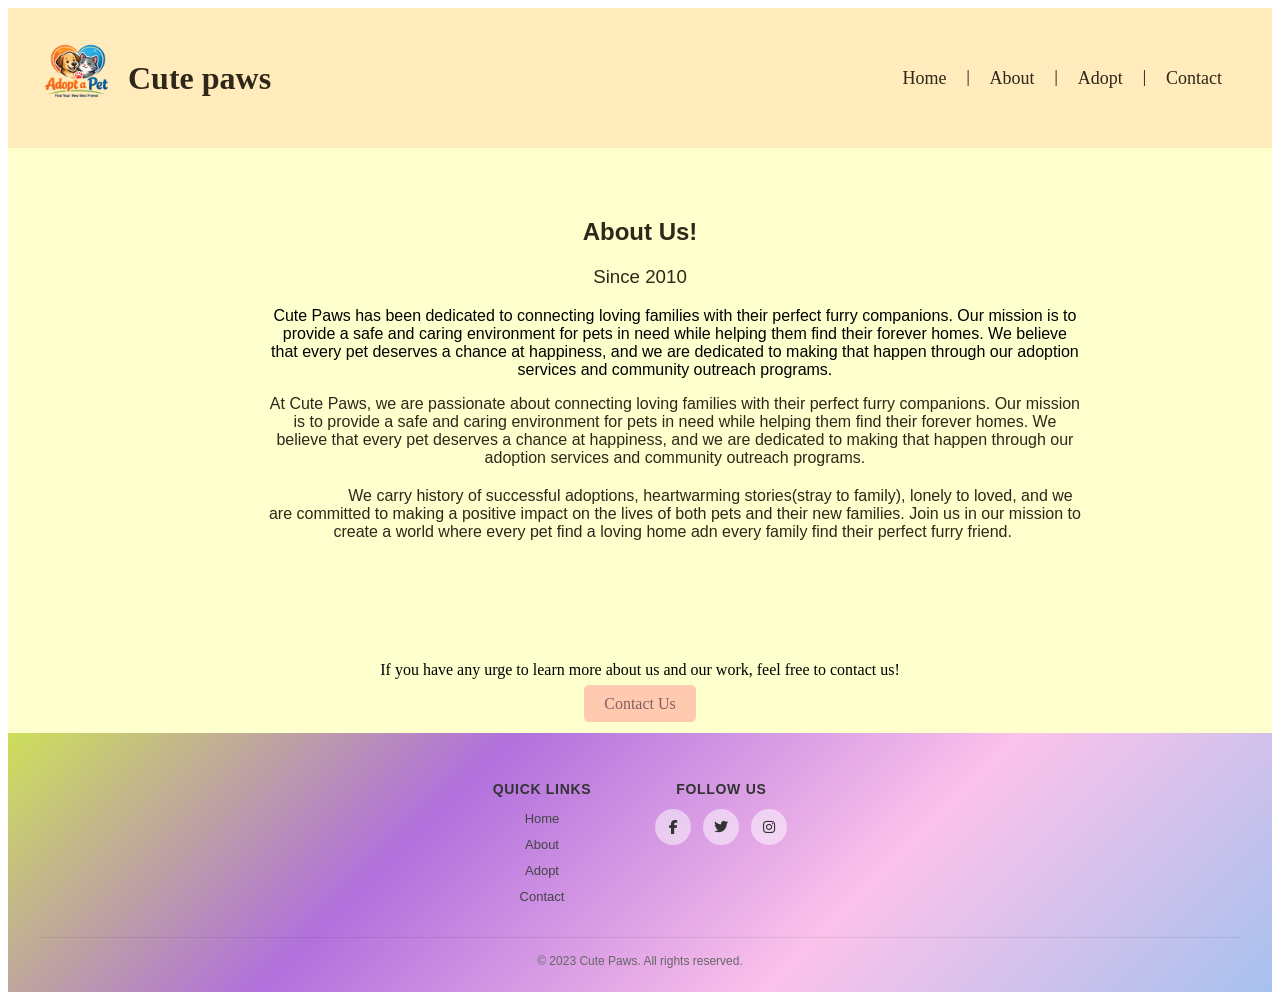
==== about.html @ 9265067a "first and almost final update of this site" ====
<!DOCTYPE html>
<html lang="en">

<head>
    <meta charset="UTF-8">
    <meta name="viewport" content="width=device-width, initial-scale=1.0">
    <title>Cute paws</title>
    <link rel="stylesheet" href="style.css">
    <link rel="stylesheet" href="https://cdnjs.cloudflare.com/ajax/libs/font-awesome/6.5.0/css/all.min.css">
</head>

<body>
    <header class="header"
        style="display: flex; align-items: center; padding: 20px; background-color: var(--third-color);">
        <img class="header-logo" src="logo/logo.png" alt="Cute paws logo" style="width: 100px; height: auto; ">
        <h1 class="header-title" style="color: rgb(47, 39, 26);">Cute paws</h1>

        <nav class="nav-list" style="margin-left: auto; margin-right: 30px;">
            <ul style="list-style: none; display: flex; gap: 20px; margin-left: auto;">
                <li style="text-decoration: none;"><a href="index.html">Home</a></li>|
                <li style="text-decoration: none;"><a href="about.html">About</a></li>|
                <li style="text-decoration: none;"><a href="adopt.html">Adopt</a></li>|
                <li style="text-decoration: none;"><a href="contact.html">Contact</a>
            </ul>
        </nav>
    </header>
    <main>
        <section class="about-section"  style="background-color: var(--second-color); padding: 50px; color: var(--text-color);">
            <h1 style="color: rgb(47, 39, 26);">About Us!</h1>
            <h3>Since 2010</h3>
            <p style="color: var(--text-color);">Cute Paws has been dedicated to connecting loving families with their perfect furry companions. Our
                mission is to provide a safe and caring environment for pets in need while helping them find their
                forever homes. We believe that every pet deserves a chance at happiness, and we are dedicated to making
                that happen through our adoption services and community outreach programs.</p>
            <p>At Cute Paws, we are passionate about connecting loving families with their perfect furry companions. Our
                mission is to provide a safe and caring environment for pets in need while helping them find their
                forever homes. We believe that every pet deserves a chance at happiness, and we are dedicated to making
                that happen through our adoption services and community outreach programs.</p>
            <div class="text" style="margin-top: 20px;">
                <pre style="white-space: pre-wrap; font-family: inherit; color: var(--text-color);">
                We carry history of successful adoptions, heartwarming stories(stray to family), lonely to loved, and we are committed to making a positive impact on the lives of both pets and their new families. Join us in our mission to create a world where every pet find a loving home adn every family find their perfect furry friend. 
             </pre>
            </div>
        </section>
        <section class="contact-btn" style="text-align: center; padding: 20px;  background-color: var(--second-color);">
            <p>If you have any urge to learn more about us and our work, feel free to contact us!</p>
            <a href="contact.html" style="background-color: var(--fourth-color); color: rgb(130, 96, 96); padding: 10px 20px; text-decoration: none; border-radius: 5px;">Contact Us</a>
        </section>
<footer class="footer">
    <!-- footer from  https://flowbite.com/docs/components/footer/ -->
  <div class="footer-inner">
    <div class="quick">
      <h2>Quick Links</h2>
      <ul>
        <li><a href="index.html">Home</a></li>
        <li><a href="about.html">About</a></li>
        <li><a href="adopt.html">Adopt</a></li>
        <li><a href="contact.html">Contact</a></li>
      </ul>
    </div>
    <div class="social-media">
      <h2>Follow Us</h2>
      <ul>
        <li><a href="#"><i class="fab fa-facebook-f"></i></a></li>
        <li><a href="#"><i class="fab fa-twitter"></i></a></li>
        <li><a href="#"><i class="fab fa-instagram"></i></a></li>
      </ul>
    </div>
  </div>
  <hr class="footer-content-separator">
  <p class="footer-copy">&copy; 2023 Cute Paws. All rights reserved.</p>
</footer>
    </main>
    <script src="script.js"></script>    
</body>
</html>
---- style.css ----
:root {
    /* color platte from https://www.shecodes.io/palettes/359#palette */
    --first-color: #e0ffcd;
    --second-color: #fdffcd;
    --third-color: #ffebbb;
    --fourth-color: #ffcab0;
}

/* .first-color {
  background: var(--first-color);
}

.second-color {
  background: var(--second-color);
}

.third-color {
  background: var(--third-color);
}

.fourth-color {
  background: var(--fourth-color);
} */
/* index.html header-section  */
.header .nav-list ul li a {
    text-decoration: none;
    color: rgb(47, 39, 26);
    font-weight: 500;
    font-size: 18px;
}

.header .nav-list ul li a:hover {
    color: rgb(200, 14, 14);
    text-decoration: underline;
    width: 100%;
    /* background-color: var(--second-color); */
    /* Example Google Font for text */
}

/* landing page's css */
.landing-page {
    font-family: 'Poppins', sans-serif;
    /* Example Google Font for text */
    background-color: var(--first-color);
    justify-content: center;
    /* padding: 20px; */
}

.landing-section img {
    width: 123px;
    height: 123px;
    display: block;
    margin: 0 auto;
}

/* cat drifts right → left */
.landing-section img:first-of-type {
    animation: driftLeft 4s ease-in-out infinite alternate;
}

/* dog drifts left → right (opposite) */
.landing-section img:last-of-type {
    animation: driftRight 4s ease-in-out infinite alternate;
}

@keyframes driftLeft {
    from {
        transform: translateX(0);
    }

    to {
        transform: translateX(-18px);
    }
}

@keyframes driftRight {
    from {
        transform: translateX(0);
    }

    to {
        transform: translateX(18px);
    }
}

.landing-section h2,
.landing-section p,
.landing-section h1 {
    justify-content: center;
    text-align: center;
    font-weight: 600;
    color: rgb(47, 39, 26);
}
.landing-section-content {
  display: flex;
  gap: 1rem;
  padding: 1rem 0;
  flex-wrap: wrap;
}

.dog, .cat {
  display: flex;
  align-items: center;
  gap: 12px;
  padding: 12px 14px;
  border-radius: 14px;
  background: #f5f5f5;
  cursor: pointer;
  flex: 1;
  min-width: 220px;
  transition: transform 0.25s ease, box-shadow 0.25s ease;
}

.dog:hover, .cat:hover {
  transform: translateY(-4px);
  box-shadow: 0 10px 24px rgba(0, 0, 0, 0.08);
}

.dog img, .cat img {
  width: 64px;
  height: 64px;
  border-radius: 10px;
  object-fit: cover;
  flex-shrink: 0;
}

.card-text h4 {
  font-size: 14px;
  font-weight: 600;
  margin: 0 0 4px;
}

.card-text p {
  font-size: 12px;
  color: #666;
  margin: 0;
  line-height: 1.5;
}

.card-text .tag {
  display: inline-block;
  margin-top: 6px;
  font-size: 11px;
  font-weight: 500;
  padding: 3px 8px;
  background: #fff;
  border-radius: 20px;
  color: #888;
}
/* Contact bar */
.contacts-btn {
    height: 10vh;
  display: flex;
  flex-direction: column;
  align-items: center;
  gap: 12px;
  padding: 2rem 1rem;
  text-align: center;
}

.contacts-btn h3 {
  font-size: 18px;
  font-weight: 500;
  margin: 0;
}

.contacts-btn button {
  padding: 9px 24px;
  background: #222;
  color: #fff;
  border: none;
  border-radius: 8px;
  font-size: 13px;
  font-weight: 500;
  cursor: pointer;
  transition: opacity 0.2s ease, transform 0.15s ease;
}

.contacts-btn button:hover {
  opacity: 0.82;
  transform: translateY(-2px);
}

.contacts-btn button:active {
  transform: scale(0.97);
}
/* about-section */
.about-section {
    font-family: 'Poppins', sans-serif;
    /* Example Google Font for text */
    /* background-color: var(--second-color); */
    justify-content: center;
    padding: 20px;
}

.about-section h1 {
    justify-content: center;
    text-align: center;
    font-weight: 600;
    color: rgb(47, 39, 26);
}

.about-section h3 {
    justify-content: center;
    /* border-bottom: 2px solid rgb(47, 39, 26); */
    /* border-width: 2px; */
    text-align: center;
    font-family: 'Poppins', sans-serif;
    font-weight: 500;
    color: rgb(47, 39, 26);
}

.about-section p {
    justify-content: center;
    margin-left: 18%;
    text-align: center;
    font-family: 'Poppins', sans-serif;
    color: rgb(47, 39, 26);
    width: 70%;
}

.about-section .text {
    justify-content: center;
    margin-left: 18%;
    text-align: center;
    font-family: 'Poppins', sans-serif;
    color: rgb(47, 39, 26);
    width: 70%;
}

.about-section .contact-btn {
    text-decoration: uppercase;
    font-weight: bold;
    font-size: 18px;
    line-height: 1.6;
}

/* adopt-section */
/* derived from https://uiverse.io/cards */
.card-pet {
    display: grid;
    /* border: 2px solid black; */
    grid-template-columns: repeat(3, 1fr);
    gap: 1.5rem;
    padding: 1rem;
}

.card {
    display: flex;
    box-sizing: border-box;
    /* flex-direction: column; */
    border-radius: 12px;
    overflow: hidden;
    justify-content: center;
    box-shadow: 0 4px 12px rgba(0, 0, 0, 0.1);
    flex-direction: column;
    border-radius: 12px;
    overflow: hidden;
}

.card img {
    width: 100%;
    border-radius: 12px 12px 0 0;
    aspect-ratio: 1 / 1;
    object-fit: cover;
    display: block;
    margin: 0;
    /* remove inline margin-top */
}

.card h3 {
    font-size: 16px;
    font-weight: 500;
    margin: 12px 14px 4px;
}

.card p {
    font-size: 13px;
    color: #666;
    margin: 0 14px 4px;
}

.card button {
    width: 120px;

    margin: 12px 14px 14px;
    padding: 8px 0;
    background: transparent;
    border: 1px solid #ddd;
    border-radius: 8px;
    font-size: 13px;
    cursor: pointer;
}

.card button:hover {
    background: #f5f5f5;
}



/* contact-section */
/* contact-section derived from https://formbold.com/templates/address-form-template */
.contact-page {
    font-family: 'Poppins', sans-serif;
    /* Example Google Font for text */
    background-color: var(--fourth-color);
    justify-content: center;
    padding: 20px;
}

.contact-page .contact-text {
    max-width: 600px;
    margin: 0 auto;
    text-align: center;
    color: #333;

}

.contact-page h1 {
    font-size: 36px;
    margin-bottom: 20px;

}

.contact-page .cnt-btn {
    text-decoration: uppercase;
    font-weight: bold;
    font-size: 18px;
    line-height: 1.6;
    margin-bottom: 20px;
}

.contact-page .form {
    height: 70vh
}

.contact-page .cnt-btn button:hover {
    background-color: var(--third-color);
}

.form {
    background: var(--fourth-color);
    padding: 30px;
    border-radius: 15px;
    max-width: 600px;
    margin: 40px auto;
    box-shadow: 0 8px 20px rgba(0, 0, 0.05, 0.2);
    color: #fff;
    font-family: 'Poppins', sans-serif;
}

.form form {
    display: flex;
    flex-direction: column;
    gap: 15px;
}

.form label {
    font-weight: 600;
    margin-bottom: 5px;
}

.form input,
.form select,
.form textarea {
    /* padding: 12px; */
    border: none;
    border-radius: 8px;
    font-size: 14px;
    font-family: inherit;
    outline: none;
    transition: box-shadow 0.3s, transform 0.2s;
}

.form input:focus,
.form select:focus,
.form textarea:focus {
    box-shadow: 0 0 8px rgba(255, 255, 255, 0.8);
    transform: scale(1.02);
}

.form textarea {
    min-height: 100px;
    resize: vertical;
}

.form button {
    background: #fff;
    color: #333;
    font-weight: bold;
    padding: 12px;
    border: none;
    border-radius: 8px;
    cursor: pointer;
    transition: background 0.3s, transform 0.2s;
}

.form button:hover {
    background: #0077ff;
    color: #fff;
    transform: scale(1.05);
}




/* footer-section */
.footer {
  font-family: 'Poppins', sans-serif;
  background: linear-gradient(135deg, #cddf5a, #b170dd, #fbc2eb, #a6c1ee);
  padding: 3rem 2rem 1.5rem;
  text-align: center;
}

.footer-inner {
  display: flex;
  justify-content: center;
  gap: 4rem;
  flex-wrap: wrap;
  margin-bottom: 2rem;
}

.footer h2 {
  font-size: 14px;
  font-weight: 600;
  color: #333;
  margin: 0 0 12px;
  text-transform: uppercase;
  letter-spacing: 0.05em;
}

.quick ul {
  list-style: none;
  padding: 0;
  margin: 0;
  display: flex;
  flex-direction: column;
  gap: 8px;
}

.quick ul li a {
  text-decoration: none;
  font-size: 13px;
  color: #444;
  transition: color 0.2s ease;
}

.quick ul li a:hover { color: #000; }

.social-media ul {
  list-style: none;
  padding: 0;
  margin: 0;
  display: flex;
  gap: 12px;
  justify-content: center;
}

.social-media ul li a {
  width: 36px;
  height: 36px;
  border-radius: 50%;
  background: rgba(255, 255, 255, 0.5);
  display: flex;
  align-items: center;
  justify-content: center;
  color: #333;
  font-size: 14px;
  text-decoration: none;
  transition: background 0.2s ease, transform 0.2s ease;
}

.social-media ul li a:hover {
  background: rgba(255, 255, 255, 0.85);
  transform: translateY(-2px);
}

.footer-content-separator {
  border: none;
  border-top: 1px solid rgba(0, 0, 0, 0.08);
  margin: 0 0 1rem;
}

.footer-copy {
  font-size: 12px;
  color: #666;
  margin: 0;
}
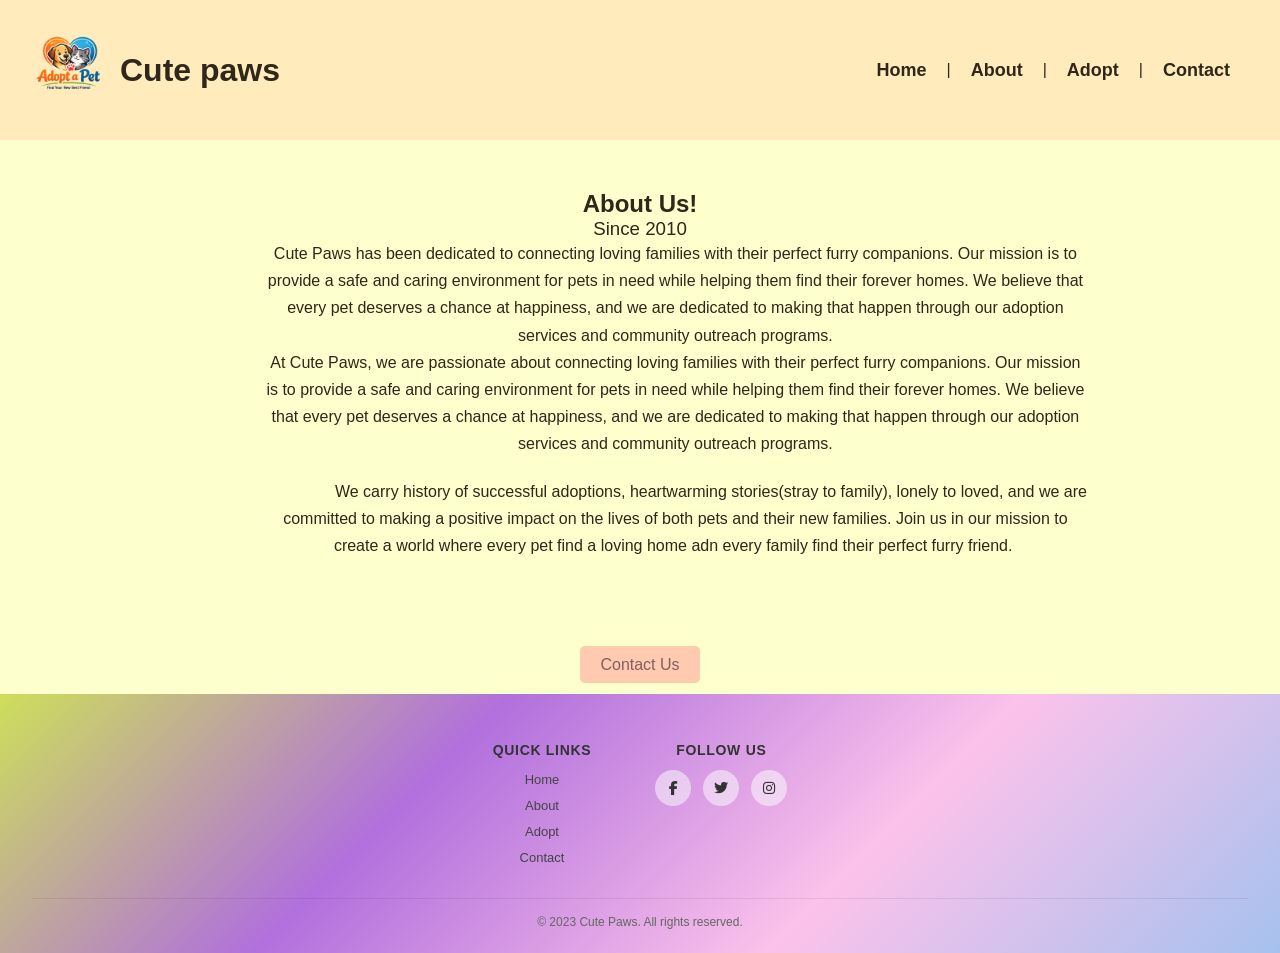
==== commit b920f03b: "new design optained" ====
--- a/about.html
+++ b/about.html
@@ -43,7 +43,7 @@
             </div>
         </section>
         <section class="contact-btn" style="text-align: center; padding: 20px;  background-color: var(--second-color);">
-            <p>If you have any urge to learn more about us and our work, feel free to contact us!</p>
+            <!-- <p>If you have any urge to learn more about us and our work, feel free to contact us!</p> -->
             <a href="contact.html" style="background-color: var(--fourth-color); color: rgb(130, 96, 96); padding: 10px 20px; text-decoration: none; border-radius: 5px;">Contact Us</a>
         </section>
 <footer class="footer">
--- a/style.css
+++ b/style.css
@@ -1,124 +1,181 @@
 :root {
-    /* color platte from https://www.shecodes.io/palettes/359#palette */
-    --first-color: #e0ffcd;
-    --second-color: #fdffcd;
-    --third-color: #ffebbb;
-    --fourth-color: #ffcab0;
-}
-
-/* .first-color {
-  background: var(--first-color);
-}
-
-.second-color {
-  background: var(--second-color);
-}
-
-.third-color {
-  background: var(--third-color);
-}
-
-.fourth-color {
-  background: var(--fourth-color);
-} */
-/* index.html header-section  */
-.header .nav-list ul li a {
-    text-decoration: none;
-    color: rgb(47, 39, 26);
-    font-weight: 500;
-    font-size: 18px;
-}
-
-.header .nav-list ul li a:hover {
-    color: rgb(200, 14, 14);
-    text-decoration: underline;
-    width: 100%;
-    /* background-color: var(--second-color); */
-    /* Example Google Font for text */
-}
-
-/* landing page's css */
+  /* color platte from https://www.shecodes.io/palettes/359#palette */
+  --first-color: #e0ffcd;
+  --second-color: #fdffcd;
+  --third-color: #ffebbb;
+  --fourth-color: #ffcab0;
+
+  --primary-color: #f8f6ef;
+  --secondary-color: #f1e3c6;
+
+  --text-color: rgb(47, 39, 26);
+}
+
+* {
+  margin: 0;
+  padding: 0;
+  box-sizing: border-box;
+}
+
+body {
+  font-family: Arial, sans-serif;
+  background-color: var(--primary-color);
+  color: var(--text-color);
+}
+
+/* ================= HEADER ================= */
+
+.header {
+  display: flex;
+  align-items: center;
+  position: sticky;
+  top: 0;
+  z-index: 10000;
+  padding: 20px;
+  background-color: var(--third-color);
+}
+
+.header-logo {
+  width: 100px;
+  height: auto;
+}
+
+.header-title {
+  color: var(--text-color);
+}
+
+.nav-list {
+  margin-left: auto;
+  margin-right: 30px;
+}
+
+.nav-list ul {
+  display: flex;
+  list-style: none;
+  gap: 20px;
+  align-items: center;
+}
+
+.nav-list a {
+  text-decoration: none;
+  color: var(--text-color);
+  font-weight: 600;
+  font-size: 18px;
+}
+
+.nav-list a:hover {
+  color: rgb(200, 14, 14);
+  text-decoration: underline;
+}
+
+/* ================= LANDING PAGE ================= */
+
 .landing-page {
-    font-family: 'Poppins', sans-serif;
-    /* Example Google Font for text */
-    background-color: var(--first-color);
-    justify-content: center;
-    /* padding: 20px; */
+  background-image: url(images/background.png);
+  background-position: sticky;
+  background-repeat: no-repeat;
+  font-family: 'Poppins', sans-serif;
+  background-color: var(--first-color);
+  justify-content: center;
+}
+
+.landing-section {
+  display: flex;
+  justify-content: center;
+  align-items: center;
+  gap: 40px;
+  padding: 60px;
+  text-align: center;
 }
 
 .landing-section img {
-    width: 123px;
-    height: 123px;
-    display: block;
-    margin: 0 auto;
-}
-
-/* cat drifts right → left */
+  width: 123px;
+  height: 123px;
+  /* display: block; */
+  margin: 0 auto;
+}
+
 .landing-section img:first-of-type {
-    animation: driftLeft 4s ease-in-out infinite alternate;
-}
-
-/* dog drifts left → right (opposite) */
+  animation: driftLeft 4s ease-in-out infinite alternate;
+}
+
 .landing-section img:last-of-type {
-    animation: driftRight 4s ease-in-out infinite alternate;
+  animation: driftRight 4s ease-in-out infinite alternate;
 }
 
 @keyframes driftLeft {
-    from {
-        transform: translateX(0);
-    }
-
-    to {
-        transform: translateX(-18px);
-    }
+  from {
+      transform: translateX(0);
+  }
+
+  to {
+      transform: translateX(-18px);
+  }
 }
 
 @keyframes driftRight {
-    from {
-        transform: translateX(0);
-    }
-
-    to {
-        transform: translateX(18px);
-    }
-}
-
+  from {
+      transform: translateX(0);
+  }
+
+  to {
+      transform: translateX(18px);
+  }
+}
+
+.landing-section h1,
 .landing-section h2,
-.landing-section p,
-.landing-section h1 {
-    justify-content: center;
-    text-align: center;
-    font-weight: 600;
-    color: rgb(47, 39, 26);
-}
+.landing-section p {
+  text-align: center;
+  font-weight: 600;
+  color: var(--text-color);
+}
+
+.store-name {
+  font-size: 36px;
+}
+
+.description {
+  font-size: 18px;
+  margin-top: 10px;
+}
+
+/* ================= LANDING CARDS ================= */
+
 .landing-section-content {
   display: flex;
   gap: 1rem;
-  padding: 1rem 0;
+  padding: 4rem 0;
   flex-wrap: wrap;
-}
-
-.dog, .cat {
+  justify-content: center;
+}
+
+.dog,
+.cat {
   display: flex;
   align-items: center;
-  gap: 12px;
-  padding: 12px 14px;
+  gap: 13px;
+  padding: 43px;
+  /* padding: 12px 14px; */
   border-radius: 14px;
   background: #f5f5f5;
   cursor: pointer;
-  flex: 1;
+  /* flex: 1; */
+  width: 500px;
   min-width: 220px;
   transition: transform 0.25s ease, box-shadow 0.25s ease;
 }
 
-.dog:hover, .cat:hover {
+.dog:hover,
+.cat:hover {
   transform: translateY(-4px);
   box-shadow: 0 10px 24px rgba(0, 0, 0, 0.08);
 }
 
-.dog img, .cat img {
-  width: 64px;
-  height: 64px;
+.dog img,
+.cat img {
+  width: 90px;
+  height: 90px;
   border-radius: 10px;
   object-fit: cover;
   flex-shrink: 0;
@@ -127,13 +184,12 @@
 .card-text h4 {
   font-size: 14px;
   font-weight: 600;
-  margin: 0 0 4px;
+  margin-bottom: 4px;
 }
 
 .card-text p {
   font-size: 12px;
   color: #666;
-  margin: 0;
   line-height: 1.5;
 }
 
@@ -147,21 +203,22 @@
   border-radius: 20px;
   color: #888;
 }
-/* Contact bar */
+
+/* ================= CONTACT BUTTON ================= */
+
 .contacts-btn {
-    height: 10vh;
+  height: 10vh;
   display: flex;
   flex-direction: column;
   align-items: center;
   gap: 12px;
-  padding: 2rem 1rem;
+  padding: 5rem;
   text-align: center;
 }
 
 .contacts-btn h3 {
   font-size: 18px;
   font-weight: 500;
-  margin: 0;
 }
 
 .contacts-btn button {
@@ -184,227 +241,240 @@
 .contacts-btn button:active {
   transform: scale(0.97);
 }
-/* about-section */
+
+/* ================= ABOUT PAGE ================= */
+
 .about-section {
-    font-family: 'Poppins', sans-serif;
-    /* Example Google Font for text */
-    /* background-color: var(--second-color); */
-    justify-content: center;
-    padding: 20px;
+  font-family: 'Poppins', sans-serif;
+  justify-content: center;
+  padding: 20px;
+}
+
+.about-section h1,
+.about-section h3 {
+  text-align: center;
+  color: var(--text-color);
 }
 
 .about-section h1 {
-    justify-content: center;
-    text-align: center;
-    font-weight: 600;
-    color: rgb(47, 39, 26);
+  font-weight: 600;
 }
 
 .about-section h3 {
-    justify-content: center;
-    /* border-bottom: 2px solid rgb(47, 39, 26); */
-    /* border-width: 2px; */
-    text-align: center;
-    font-family: 'Poppins', sans-serif;
-    font-weight: 500;
-    color: rgb(47, 39, 26);
-}
-
-.about-section p {
-    justify-content: center;
-    margin-left: 18%;
-    text-align: center;
-    font-family: 'Poppins', sans-serif;
-    color: rgb(47, 39, 26);
-    width: 70%;
-}
-
+  font-weight: 500;
+}
+
+.about-section p,
 .about-section .text {
-    justify-content: center;
-    margin-left: 18%;
-    text-align: center;
-    font-family: 'Poppins', sans-serif;
-    color: rgb(47, 39, 26);
-    width: 70%;
+  margin-left: 18%;
+  text-align: center;
+  width: 70%;
+  color: var(--text-color);
+  line-height: 1.7;
 }
 
 .about-section .contact-btn {
-    text-decoration: uppercase;
-    font-weight: bold;
-    font-size: 18px;
-    line-height: 1.6;
-}
-
-/* adopt-section */
-/* derived from https://uiverse.io/cards */
+  font-weight: bold;
+  font-size: 18px;
+  line-height: 1.6;
+}
+
+/* ================= ADOPT PAGE ================= */
+
+.intro {
+  text-align: center;
+  padding: 50px;
+  color: var(--text-color);
+}
+
+.intro h1 {
+  margin-bottom: 15px;
+}
+
 .card-pet {
-    display: grid;
-    /* border: 2px solid black; */
-    grid-template-columns: repeat(3, 1fr);
-    gap: 1.5rem;
-    padding: 1rem;
+  display: grid;
+  grid-template-columns: repeat(3, 1fr);
+  gap: 1.5rem;
+  padding: 1rem;
 }
 
 .card {
-    display: flex;
-    box-sizing: border-box;
-    /* flex-direction: column; */
-    border-radius: 12px;
-    overflow: hidden;
-    justify-content: center;
-    box-shadow: 0 4px 12px rgba(0, 0, 0, 0.1);
-    flex-direction: column;
-    border-radius: 12px;
-    overflow: hidden;
+  display: flex;
+  flex-direction: column;
+  border-radius: 12px;
+  overflow: hidden;
+  background-color: white;
+  box-shadow: 0 4px 12px rgba(0, 0, 0, 0.1);
+  transition: 0.3s;
+}
+
+.card:hover {
+  transform: translateY(-5px);
 }
 
 .card img {
-    width: 100%;
-    border-radius: 12px 12px 0 0;
-    aspect-ratio: 1 / 1;
-    object-fit: cover;
-    display: block;
-    margin: 0;
-    /* remove inline margin-top */
+  width: 100%;
+  aspect-ratio: 1 / 1;
+  object-fit: cover;
+  display: block;
 }
 
 .card h3 {
-    font-size: 16px;
-    font-weight: 500;
-    margin: 12px 14px 4px;
+  font-size: 16px;
+  font-weight: 500;
+  margin: 12px 14px 4px;
+  color: var(--text-color);
 }
 
 .card p {
-    font-size: 13px;
-    color: #666;
-    margin: 0 14px 4px;
+  font-size: 13px;
+  color: #666;
+  margin: 0 14px 4px;
 }
 
 .card button {
-    width: 120px;
-
-    margin: 12px 14px 14px;
-    padding: 8px 0;
-    background: transparent;
-    border: 1px solid #ddd;
-    border-radius: 8px;
-    font-size: 13px;
-    cursor: pointer;
+  width: 120px;
+  margin: 12px 14px 14px;
+  padding: 8px 0;
+  background: transparent;
+  border: 1px solid #ddd;
+  border-radius: 8px;
+  font-size: 13px;
+  cursor: pointer;
+  transition: 0.3s;
 }
 
 .card button:hover {
-    background: #f5f5f5;
-}
-
-
-
-/* contact-section */
-/* contact-section derived from https://formbold.com/templates/address-form-template */
+  background: #f5f5f5;
+}
+
+/* ================= CONTACT PAGE ================= */
+
 .contact-page {
-    font-family: 'Poppins', sans-serif;
-    /* Example Google Font for text */
-    background-color: var(--fourth-color);
-    justify-content: center;
-    padding: 20px;
+  font-family: 'Poppins', sans-serif;
+  background-color: var(--fourth-color);
+  padding: 20px;
 }
 
 .contact-page .contact-text {
-    max-width: 600px;
-    margin: 0 auto;
-    text-align: center;
-    color: #333;
-
+  max-width: 600px;
+  margin: 0 auto;
+  text-align: center;
+  color: #333;
 }
 
 .contact-page h1 {
-    font-size: 36px;
-    margin-bottom: 20px;
-
+  font-size: 36px;
+  margin-bottom: 20px;
 }
 
 .contact-page .cnt-btn {
-    text-decoration: uppercase;
-    font-weight: bold;
-    font-size: 18px;
-    line-height: 1.6;
-    margin-bottom: 20px;
-}
-
-.contact-page .form {
-    height: 70vh
-}
-
-.contact-page .cnt-btn button:hover {
-    background-color: var(--third-color);
-}
-
-.form {
-    background: var(--fourth-color);
-    padding: 30px;
-    border-radius: 15px;
-    max-width: 600px;
-    margin: 40px auto;
-    box-shadow: 0 8px 20px rgba(0, 0, 0.05, 0.2);
-    color: #fff;
-    font-family: 'Poppins', sans-serif;
-}
-
-.form form {
-    display: flex;
-    flex-direction: column;
-    gap: 15px;
-}
-
-.form label {
-    font-weight: 600;
-    margin-bottom: 5px;
-}
-
-.form input,
-.form select,
-.form textarea {
-    /* padding: 12px; */
-    border: none;
-    border-radius: 8px;
-    font-size: 14px;
-    font-family: inherit;
-    outline: none;
-    transition: box-shadow 0.3s, transform 0.2s;
-}
-
-.form input:focus,
-.form select:focus,
-.form textarea:focus {
-    box-shadow: 0 0 8px rgba(255, 255, 255, 0.8);
-    transform: scale(1.02);
-}
-
-.form textarea {
-    min-height: 100px;
-    resize: vertical;
-}
-
-.form button {
-    background: #fff;
-    color: #333;
-    font-weight: bold;
-    padding: 12px;
-    border: none;
-    border-radius: 8px;
-    cursor: pointer;
-    transition: background 0.3s, transform 0.2s;
-}
-
-.form button:hover {
-    background: #0077ff;
-    color: #fff;
-    transform: scale(1.05);
-}
-
-
-
-
-/* footer-section */
+  text-transform: uppercase;
+  font-weight: bold;
+  font-size: 18px;
+  line-height: 1.6;
+  margin-bottom: 20px;
+}
+
+.main-center {
+  display: flex;
+  align-items: center;
+  justify-content: center;
+  min-height: 100vh;
+  padding: 2rem;
+}
+
+.form-container {
+  margin: 0 auto;
+  max-width: 570px;
+  width: 100%;
+  background: white;
+  padding: 2.5rem;
+  border-radius: 12px;
+  box-shadow: 0 10px 15px -3px rgba(0, 0, 0, 0.1),
+      0 4px 6px -4px rgba(0, 0, 0, 0.1);
+}
+
+.form-title {
+  font-size: 30px;
+  font-weight: 700;
+  color: #111827;
+  margin-bottom: 8px;
+  text-align: center;
+}
+
+.form-desc {
+  color: #6b7280;
+  margin-bottom: 32px;
+  font-size: 14px;
+  text-align: center;
+  line-height: 1.5;
+}
+
+.form-label {
+  display: block;
+  margin-bottom: 8px;
+  font-size: 14px;
+  font-weight: 600;
+  color: #374151;
+}
+
+.form-input,
+.form-select {
+  width: 100%;
+  padding: 14px 20px;
+  border: 1px solid #d1d5db;
+  border-radius: 8px;
+  background: #ffffff;
+  font-weight: 500;
+  font-size: 16px;
+  color: #111827;
+  outline: none;
+  margin-bottom: 20px;
+  transition: 0.3s;
+}
+
+.form-input:focus,
+.form-select:focus {
+  border-color: #6a64f1;
+  box-shadow: 0 0 0 3px rgba(106, 100, 241, 0.2);
+}
+
+.form-checkbox-row {
+  display: flex;
+  align-items: flex-start;
+  gap: 12px;
+  margin-top: 24px;
+  margin-bottom: 24px;
+}
+
+.form-checkbox {
+  margin-top: 2px;
+  height: 20px;
+  width: 20px;
+  cursor: pointer;
+}
+
+.form-btn {
+  width: 100%;
+  font-size: 16px;
+  border-radius: 8px;
+  padding: 14px 24px;
+  border: none;
+  font-weight: 600;
+  background-color: #6a64f1;
+  color: white;
+  cursor: pointer;
+  margin-top: 24px;
+  transition: 0.3s;
+}
+
+.form-btn:hover {
+  background-color: #5a54d1;
+}
+
+/* ================= FOOTER ================= */
+
 .footer {
   font-family: 'Poppins', sans-serif;
   background: linear-gradient(135deg, #cddf5a, #b170dd, #fbc2eb, #a6c1ee);
@@ -424,15 +494,17 @@
   font-size: 14px;
   font-weight: 600;
   color: #333;
-  margin: 0 0 12px;
+  margin-bottom: 12px;
   text-transform: uppercase;
   letter-spacing: 0.05em;
 }
 
+.quick ul,
+.social-media ul {
+  list-style: none;
+}
+
 .quick ul {
-  list-style: none;
-  padding: 0;
-  margin: 0;
   display: flex;
   flex-direction: column;
   gap: 8px;
@@ -445,12 +517,11 @@
   transition: color 0.2s ease;
 }
 
-.quick ul li a:hover { color: #000; }
+.quick ul li a:hover {
+  color: #000;
+}
 
 .social-media ul {
-  list-style: none;
-  padding: 0;
-  margin: 0;
   display: flex;
   gap: 12px;
   justify-content: center;
@@ -484,5 +555,47 @@
 .footer-copy {
   font-size: 12px;
   color: #666;
-  margin: 0;
+}
+
+/* ================= RESPONSIVE ================= */
+
+@media (max-width: 768px) {
+
+  .header {
+      flex-direction: column;
+      text-align: center;
+  }
+
+  .nav-list {
+      margin: 20px 0 0;
+  }
+
+  .nav-list ul {
+      flex-direction: column;
+      gap: 10px;
+  }
+
+  .footer-inner {
+      flex-direction: column;
+      gap: 30px;
+  }
+
+  .card-pet {
+      grid-template-columns: 1fr;
+  }
+}
+
+@media (max-width: 600px) {
+
+  .main-center {
+      padding: 1rem;
+  }
+
+  .form-container {
+      padding: 1.5rem;
+  }
+
+  .form-title {
+      font-size: 24px;
+  }
 }
